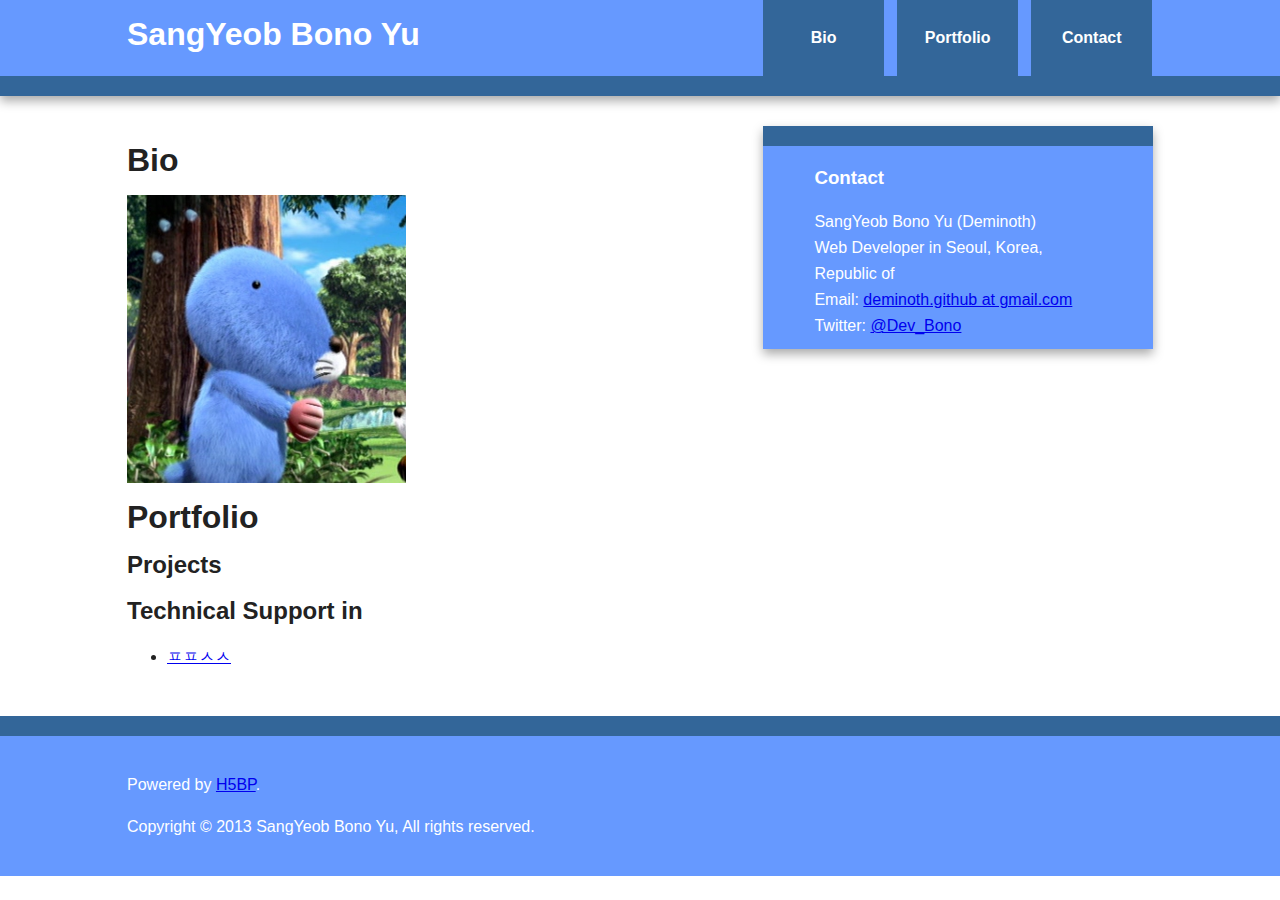
==== index.html @ b35490a6 "microdata fixed" ====
<!DOCTYPE html>
<!--[if lt IE 7]>      <html class="no-js lt-ie9 lt-ie8 lt-ie7"> <![endif]-->
<!--[if IE 7]>         <html class="no-js lt-ie9 lt-ie8"> <![endif]-->
<!--[if IE 8]>         <html class="no-js lt-ie9"> <![endif]-->
<!--[if gt IE 8]><!--> <html class="no-js"> <!--<![endif]-->
<head>
	<meta charset="utf-8">
	<meta http-equiv="X-UA-Compatible" content="IE=edge,chrome=1">
	<meta http-equiv="X-UA-Compatible" content="IE=edge,chrome=1">
	<title>SangYeob Bono Yu</title>
	<meta name="description" content="Github page of SangYeob Bono Yu">
	<meta name="viewport" content="width=device-width">

	<link rel="stylesheet" href="css/normalize.min.css">
	<link rel="stylesheet" href="css/main.css">

	<script src="js/vendor/modernizr-2.6.2-respond-1.1.0.min.js"></script>
	<!-- Google Analytics -->
	<script>
	(function(i,s,o,g,r,a,m){i['GoogleAnalyticsObject']=r;i[r]=i[r]||function(){
		(i[r].q=i[r].q||[]).push(arguments)},i[r].l=1*new Date();a=s.createElement(o),
		m=s.getElementsByTagName(o)[0];a.async=1;a.src=g;m.parentNode.insertBefore(a,m)
	})(window,document,'script','//www.google-analytics.com/analytics.js','ga');

	ga('create', 'UA-30602185-3', 'deminoth.github.io');
	ga('send', 'pageview');

	</script>
</head>
<body>
        <!--[if lt IE 7]>
            <p class="chromeframe">You are using an <strong>outdated</strong> browser. Please <a href="http://browsehappy.com/">upgrade your browser</a> or <a href="http://www.google.com/chromeframe/?redirect=true">activate Google Chrome Frame</a> to improve your experience.</p>
            <![endif]-->

            <div class="header-container">
            	<header class="wrapper clearfix">
            		<h1 class="title">SangYeob Bono Yu</h1>
            		<nav>
            			<ul>
            				<li><a href="#bio">Bio</a></li>
            				<li><a href="#portfolio">Portfolio</a></li>
            				<li><a href="#contact">Contact</a></li>
            			</ul>
            		</nav>
            	</header>
            </div>

            <div class="main-container">
            	<div class="main wrapper clearfix">
            		<article>
            			<section id="bio">
            				<h1>Bio</h1>
            				<img src="img/photo.png" alt="SangYeob Bono Yu's Photo" />
            			</section>
            			<section id="portfolio">
            				<h1>Portfolio</h1>
            				<h2>Projects</h2>

            				<h2>Technical Support in</h2>
            				<ul>
            					<li><a href="http://ppss.kr" title="ㅍㅍㅅㅅ">ㅍㅍㅅㅅ</a></li>
            				</ul>
            			</section>
            		</article>

            		<aside id="contact">
            			<h3>Contact</h3>
            			<div itemscope itemtype="http://data-vocabulary.org/Person">
            				<div><span itemprop="name">SangYeob Bono Yu</span> (<span itemprop="nickname">Deminoth</span>)</div>
            				<div><span itemprop="title">Web Developer</span> in <span itemprop="address"><span itemprop="addressRegion">Seoul</span>, <span itemprop="addressCountry">Korea, Republic of</span></span></div>
            				<div>Email: <a itemprop="email" href="mailto:deminoth.github@gmail.com">deminoth.github at gmail.com</a></div>
            				<div>Twitter: <a itemprop="url" href="https://twitter.com/Dev_Bono">@Dev_Bono</a></div>
            			</div>
            		</aside>

            	</div> <!-- #main -->
            </div> <!-- #main-container -->

            <div class="footer-container">
            	<footer class="wrapper">
            		<p>Powered by <a href="https://github.com/h5bp" title="H5BP">H5BP</a>.</p>
            		<p>Copyright © 2013 SangYeob Bono Yu, All rights reserved.</p> 
            	</footer>
            </div>

            <script src="//ajax.googleapis.com/ajax/libs/jquery/1.10.1/jquery.min.js"></script>
            <script>window.jQuery || document.write('<script src="js/vendor/jquery-1.10.1.min.js"><\/script>')</script>

            <script src="js/main.js"></script>
          </body>
          </html>
---- css/main.css ----
/* ==========================================================================
   HTML5 Boilerplate styles - h5bp.com (generated via initializr.com)
   ========================================================================== */

html,
button,
input,
select,
textarea {
    color: #222;
}

body {
    font-size: 1em;
    line-height: 1.4;
}

::-moz-selection {
    background: #b3d4fc;
    text-shadow: none;
}

::selection {
    background: #b3d4fc;
    text-shadow: none;
}

hr {
    display: block;
    height: 1px;
    border: 0;
    border-top: 1px solid #ccc;
    margin: 1em 0;
    padding: 0;
}

img {
    vertical-align: middle;
}

fieldset {
    border: 0;
    margin: 0;
    padding: 0;
}

textarea {
    resize: vertical;
}

.chromeframe {
    margin: 0.2em 0;
    background: #ccc;
    color: #000;
    padding: 0.2em 0;
}


/* ===== Initializr Styles ==================================================
   Author: Jonathan Verrecchia - verekia.com/initializr/responsive-template
   ========================================================================== */

body {
    font: 16px/26px Helvetica, Helvetica Neue, Arial;
}

.wrapper {
    width: 90%;
    margin: 0 5%;
}

/* ===================
    ALL: Orange Theme
   =================== */

.header-container {
    border-bottom: 20px solid #336699;
}

.footer-container,
.main aside {
    border-top: 20px solid #336699;
}

.header-container,
.footer-container,
.main aside {
    background: #6699FF;
}

.title {
    color: white;
}

/* ==============
    MOBILE: Menu
   ============== */

nav ul {
    margin: 0;
    padding: 0;
}

nav a {
    display: block;
    margin-bottom: 10px;
    padding: 15px 0;

    text-align: center;
    text-decoration: none;
    font-weight: bold;

    color: white;
    background: #336699;
}

nav a:hover,
nav a:visited {
    color: white;
}

nav a:hover {
    text-decoration: underline;
}

/* ==============
    MOBILE: Main
   ============== */

.main {
    padding: 30px 0;
}

.main article h1 {
    font-size: 2em;
}

.main aside {
    color: white;
    padding: 0px 5% 10px;
}

.footer-container footer {
    color: white;
    padding: 20px 0;
}

/* ===============
    ALL: IE Fixes
   =============== */

.ie7 .title {
    padding-top: 20px;
}

/* ==========================================================================
   Author's custom styles
   ========================================================================== */















/* ==========================================================================
   Media Queries
   ========================================================================== */

@media only screen and (min-width: 480px) {

/* ====================
    INTERMEDIATE: Menu
   ==================== */

    nav a {
        float: left;
        width: 27%;
        margin: 0 1.7%;
        padding: 25px 2%;
        margin-bottom: 0;
    }

    nav li:first-child a {
        margin-left: 0;
    }

    nav li:last-child a {
        margin-right: 0;
    }

/* ========================
    INTERMEDIATE: IE Fixes
   ======================== */

    nav ul li {
        display: inline;
    }

    .oldie nav a {
        margin: 0 0.7%;
    }
}

@media only screen and (min-width: 768px) {

/* ====================
    WIDE: CSS3 Effects
   ==================== */

    .header-container,
    .main aside {
        -webkit-box-shadow: 0 5px 10px #aaa;
           -moz-box-shadow: 0 5px 10px #aaa;
                box-shadow: 0 5px 10px #aaa;
    }

/* ============
    WIDE: Menu
   ============ */

    .title {
        float: left;
    }

    nav {
        float: right;
        width: 38%;
    }

/* ============
    WIDE: Main
   ============ */

    .main article {
        float: left;
        width: 57%;
    }

    .main aside {
        float: right;
        width: 28%;
    }
}

@media only screen and (min-width: 1140px) {

/* ===============
    Maximal Width
   =============== */

    .wrapper {
        width: 1026px; /* 1140px - 10% for margins */
        margin: 0 auto;
    }
}

/* ==========================================================================
   Helper classes
   ========================================================================== */

.ir {
    background-color: transparent;
    border: 0;
    overflow: hidden;
    *text-indent: -9999px;
}

.ir:before {
    content: "";
    display: block;
    width: 0;
    height: 150%;
}

.hidden {
    display: none !important;
    visibility: hidden;
}

.visuallyhidden {
    border: 0;
    clip: rect(0 0 0 0);
    height: 1px;
    margin: -1px;
    overflow: hidden;
    padding: 0;
    position: absolute;
    width: 1px;
}

.visuallyhidden.focusable:active,
.visuallyhidden.focusable:focus {
    clip: auto;
    height: auto;
    margin: 0;
    overflow: visible;
    position: static;
    width: auto;
}

.invisible {
    visibility: hidden;
}

.clearfix:before,
.clearfix:after {
    content: " ";
    display: table;
}

.clearfix:after {
    clear: both;
}

.clearfix {
    *zoom: 1;
}

/* ==========================================================================
   Print styles
   ========================================================================== */

@media print {
    * {
        background: transparent !important;
        color: #000 !important; /* Black prints faster: h5bp.com/s */
        box-shadow: none !important;
        text-shadow: none !important;
    }

    a,
    a:visited {
        text-decoration: underline;
    }

    a[href]:after {
        content: " (" attr(href) ")";
    }

    abbr[title]:after {
        content: " (" attr(title) ")";
    }

    /*
     * Don't show links for images, or javascript/internal links
     */

    .ir a:after,
    a[href^="javascript:"]:after,
    a[href^="#"]:after {
        content: "";
    }

    pre,
    blockquote {
        border: 1px solid #999;
        page-break-inside: avoid;
    }

    thead {
        display: table-header-group; /* h5bp.com/t */
    }

    tr,
    img {
        page-break-inside: avoid;
    }

    img {
        max-width: 100% !important;
    }

    @page {
        margin: 0.5cm;
    }

    p,
    h2,
    h3 {
        orphans: 3;
        widows: 3;
    }

    h2,
    h3 {
        page-break-after: avoid;
    }
}
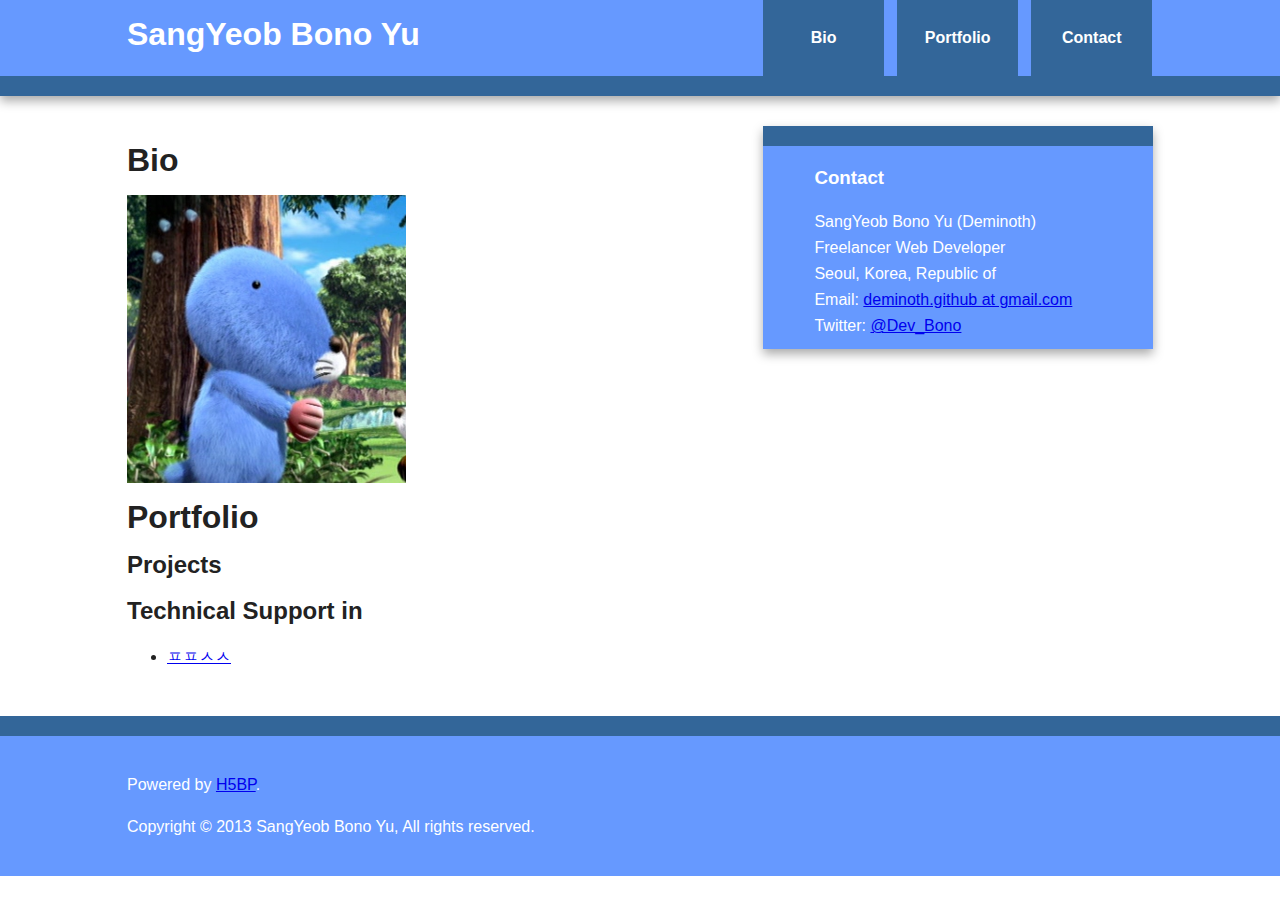
==== commit 4d36fee7: "microdata fixed" ====
--- a/index.html
+++ b/index.html
@@ -6,9 +6,8 @@
 <head>
 	<meta charset="utf-8">
 	<meta http-equiv="X-UA-Compatible" content="IE=edge,chrome=1">
-	<meta http-equiv="X-UA-Compatible" content="IE=edge,chrome=1">
 	<title>SangYeob Bono Yu</title>
-	<meta name="description" content="Github page of SangYeob Bono Yu">
+	<meta name="description" content="A Github Page of SangYeob Bono Yu">
 	<meta name="viewport" content="width=device-width">
 
 	<link rel="stylesheet" href="css/normalize.min.css">
@@ -55,7 +54,7 @@
             			<section id="portfolio">
             				<h1>Portfolio</h1>
             				<h2>Projects</h2>
-
+            				<ul></ul>
             				<h2>Technical Support in</h2>
             				<ul>
             					<li><a href="http://ppss.kr" title="ㅍㅍㅅㅅ">ㅍㅍㅅㅅ</a></li>
@@ -67,7 +66,9 @@
             			<h3>Contact</h3>
             			<div itemscope itemtype="http://data-vocabulary.org/Person">
             				<div><span itemprop="name">SangYeob Bono Yu</span> (<span itemprop="nickname">Deminoth</span>)</div>
-            				<div><span itemprop="title">Web Developer</span> in <span itemprop="address"><span itemprop="addressRegion">Seoul</span>, <span itemprop="addressCountry">Korea, Republic of</span></span></div>
+            				<div><span itemprop="affiliation">Freelancer</span> <span itemprop="jobTitle">Web Developer</span></div>
+            				<div><span itemprop="address" itemscope
+    itemtype="http://data-vocabulary.org/Address"><span itemprop="addressRegion">Seoul</span>, <span itemprop="addressCountry">Korea, Republic of</span></span></div>
             				<div>Email: <a itemprop="email" href="mailto:deminoth.github@gmail.com">deminoth.github at gmail.com</a></div>
             				<div>Twitter: <a itemprop="url" href="https://twitter.com/Dev_Bono">@Dev_Bono</a></div>
             			</div>
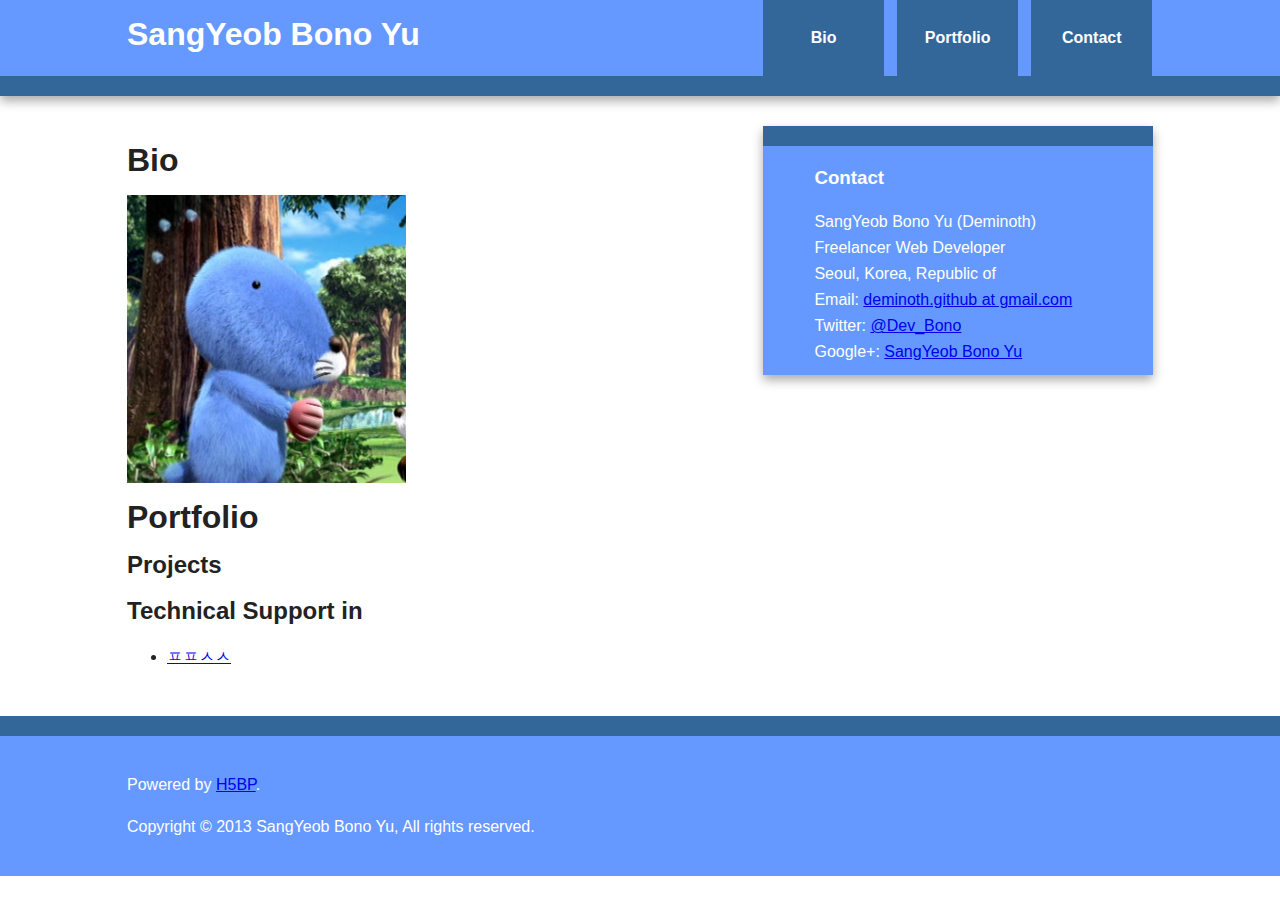
==== commit 576f526d: "google+ fixed" ====
--- a/index.html
+++ b/index.html
@@ -9,7 +9,7 @@
 	<title>SangYeob Bono Yu</title>
 	<meta name="description" content="A Github Page of SangYeob Bono Yu">
 	<meta name="viewport" content="width=device-width">
-
+	
 	<link rel="stylesheet" href="css/normalize.min.css">
 	<link rel="stylesheet" href="css/main.css">
 
@@ -71,6 +71,7 @@
     itemtype="http://data-vocabulary.org/Address"><span itemprop="addressRegion">Seoul</span>, <span itemprop="addressCountry">Korea, Republic of</span></span></div>
             				<div>Email: <a itemprop="email" href="mailto:deminoth.github@gmail.com">deminoth.github at gmail.com</a></div>
             				<div>Twitter: <a itemprop="url" href="https://twitter.com/Dev_Bono">@Dev_Bono</a></div>
+            				<div>Google+: <a itemprop="url" rel="author" href="https://plus.google.com/108077140282133565501">SangYeob Bono Yu</a></div>
             			</div>
             		</aside>
 
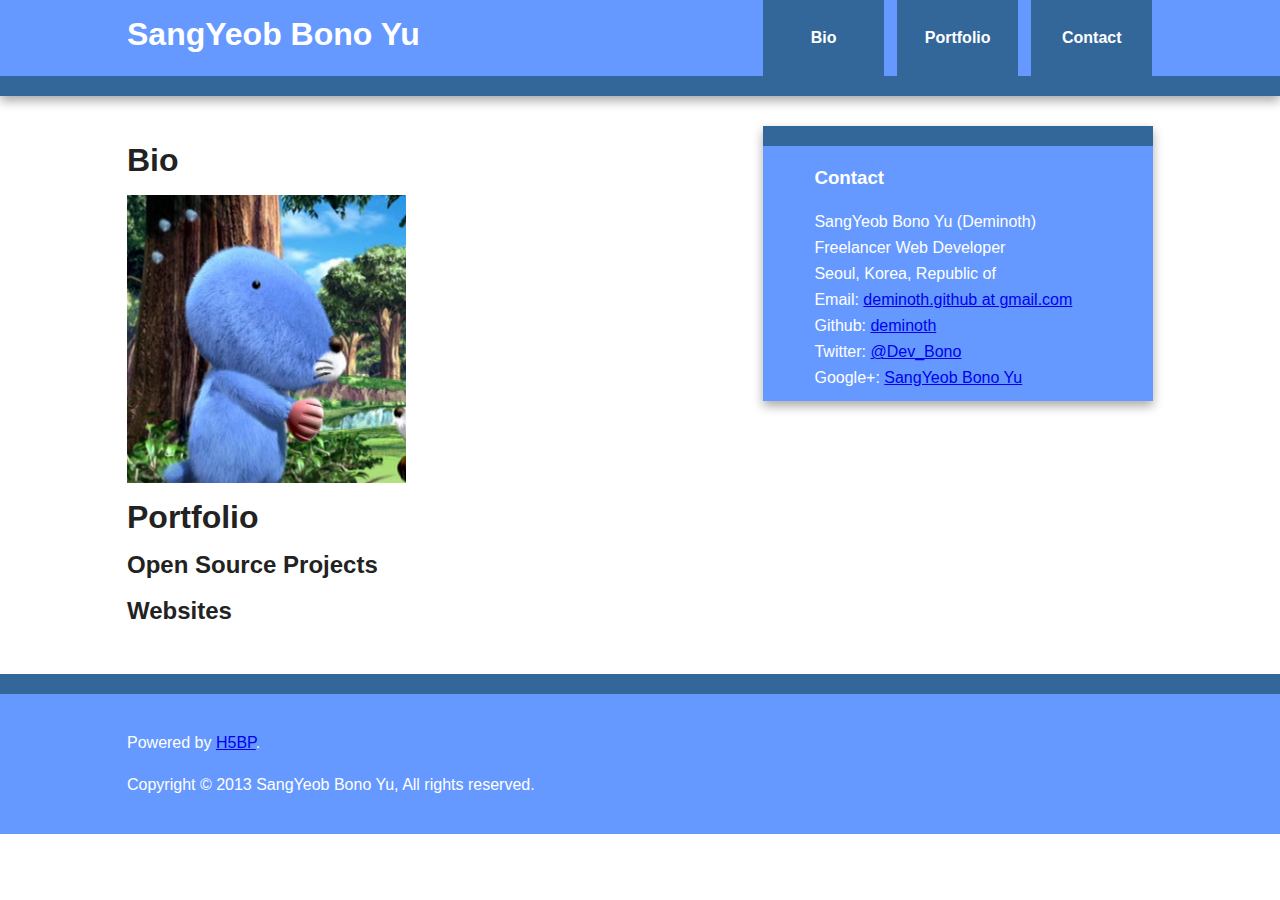
==== commit 488be7f6: "clear portfolio" ====
--- a/index.html
+++ b/index.html
@@ -53,12 +53,10 @@
             			</section>
             			<section id="portfolio">
             				<h1>Portfolio</h1>
-            				<h2>Projects</h2>
+            				<h2>Open Source Projects</h2>
             				<ul></ul>
-            				<h2>Technical Support in</h2>
-            				<ul>
-            					<li><a href="http://ppss.kr" title="ㅍㅍㅅㅅ">ㅍㅍㅅㅅ</a></li>
-            				</ul>
+            				<h2>Websites</h2>
+            				<ul></ul>
             			</section>
             		</article>
 
@@ -70,6 +68,7 @@
             				<div><span itemprop="address" itemscope
     itemtype="http://data-vocabulary.org/Address"><span itemprop="addressRegion">Seoul</span>, <span itemprop="addressCountry">Korea, Republic of</span></span></div>
             				<div>Email: <a itemprop="email" href="mailto:deminoth.github@gmail.com">deminoth.github at gmail.com</a></div>
+            				<div>Github: <a itemprop="url" href="https://github.com/deminoth">deminoth</a></div>
             				<div>Twitter: <a itemprop="url" href="https://twitter.com/Dev_Bono">@Dev_Bono</a></div>
             				<div>Google+: <a itemprop="url" rel="author" href="https://plus.google.com/108077140282133565501">SangYeob Bono Yu</a></div>
             			</div>
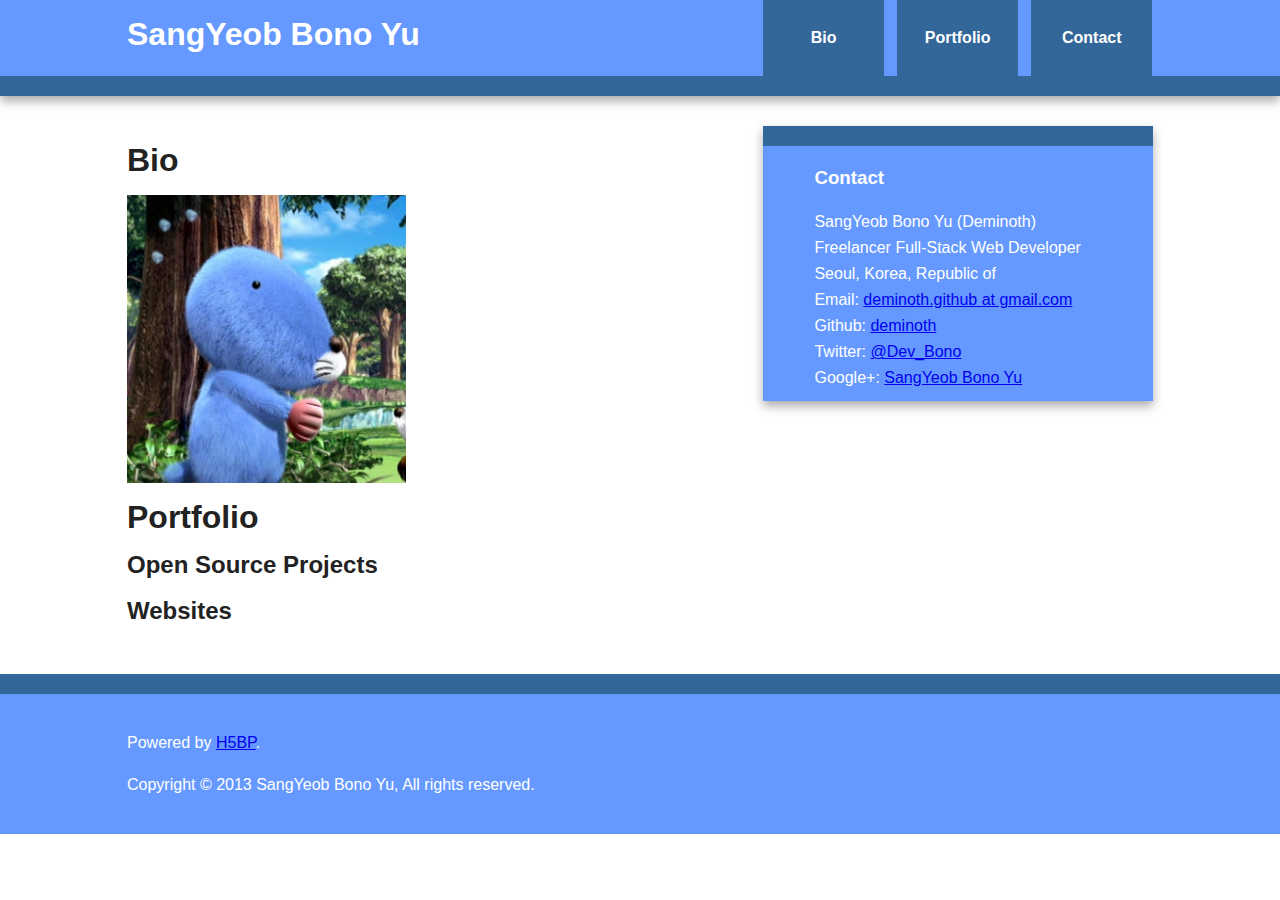
==== commit dfaaf3b9: "fb likebox added" ====
--- a/index.html
+++ b/index.html
@@ -30,7 +30,14 @@
         <!--[if lt IE 7]>
             <p class="chromeframe">You are using an <strong>outdated</strong> browser. Please <a href="http://browsehappy.com/">upgrade your browser</a> or <a href="http://www.google.com/chromeframe/?redirect=true">activate Google Chrome Frame</a> to improve your experience.</p>
             <![endif]-->
-
+<div id="fb-root"></div>
+<script>(function(d, s, id) {
+  var js, fjs = d.getElementsByTagName(s)[0];
+  if (d.getElementById(id)) return;
+  js = d.createElement(s); js.id = id;
+  js.src = "//connect.facebook.net/ko_KR/all.js#xfbml=1&appId=110646269135341";
+  fjs.parentNode.insertBefore(js, fjs);
+}(document, 'script', 'facebook-jssdk'));</script>
             <div class="header-container">
             	<header class="wrapper clearfix">
             		<h1 class="title">SangYeob Bono Yu</h1>
@@ -64,7 +71,7 @@
             			<h3>Contact</h3>
             			<div itemscope itemtype="http://data-vocabulary.org/Person">
             				<div><span itemprop="name">SangYeob Bono Yu</span> (<span itemprop="nickname">Deminoth</span>)</div>
-            				<div><span itemprop="affiliation">Freelancer</span> <span itemprop="jobTitle">Web Developer</span></div>
+            				<div><span itemprop="affiliation">Freelancer</span> <span itemprop="jobTitle">Full-Stack Web Developer</span></div>
             				<div><span itemprop="address" itemscope
     itemtype="http://data-vocabulary.org/Address"><span itemprop="addressRegion">Seoul</span>, <span itemprop="addressCountry">Korea, Republic of</span></span></div>
             				<div>Email: <a itemprop="email" href="mailto:deminoth.github@gmail.com">deminoth.github at gmail.com</a></div>
@@ -72,6 +79,7 @@
             				<div>Twitter: <a itemprop="url" href="https://twitter.com/Dev_Bono">@Dev_Bono</a></div>
             				<div>Google+: <a itemprop="url" rel="author" href="https://plus.google.com/108077140282133565501">SangYeob Bono Yu</a></div>
             			</div>
+                              <div class="fb-like-box" data-href="http://deminoth.github.io/" data-width="292" data-show-faces="false" data-header="true" data-stream="true" data-show-border="true"></div>
             		</aside>
 
             	</div> <!-- #main -->
